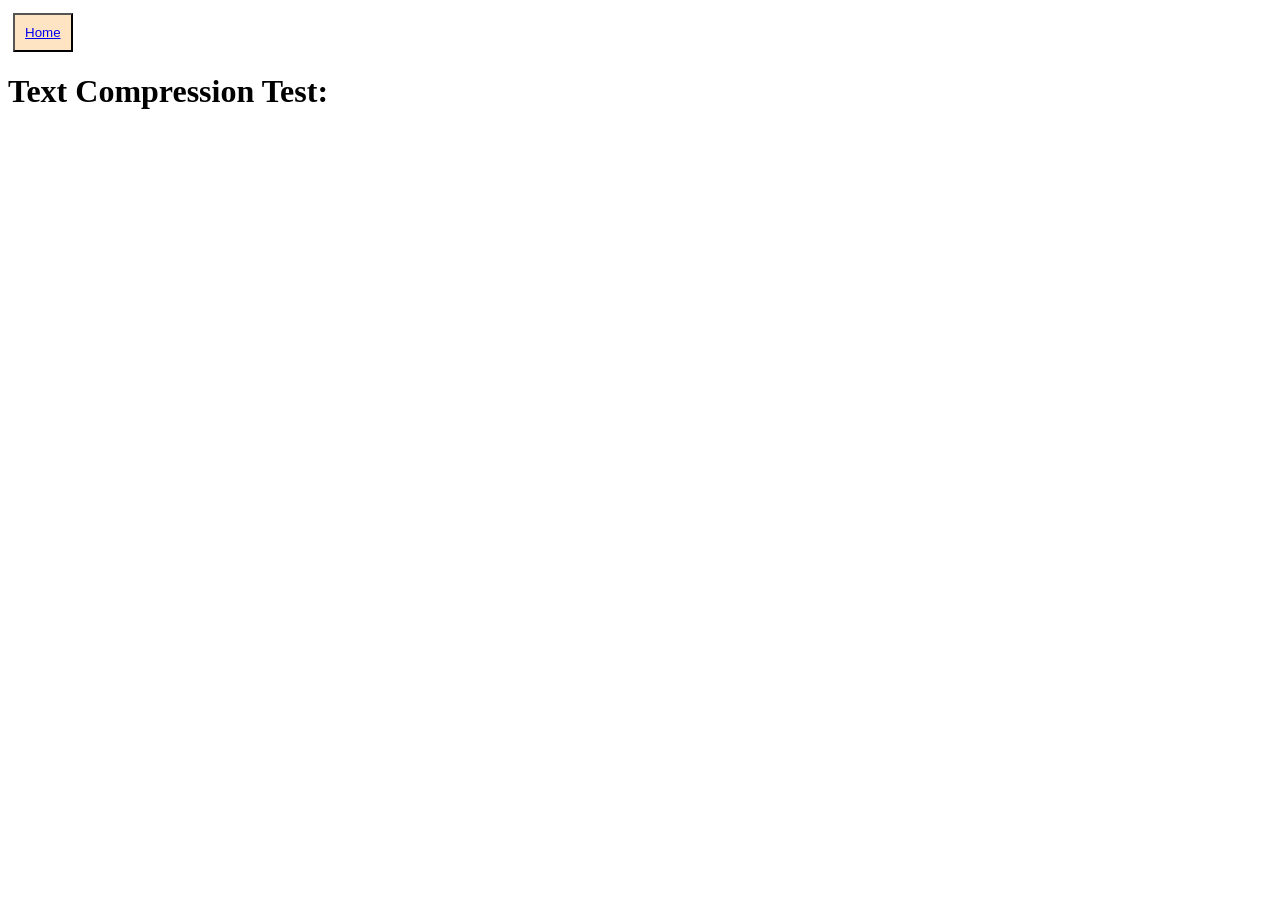
==== views/text.html @ bc526ff2 "More setup" ====
<!DOCTYPE html>
<html lang="en">
<head>
    <meta charset="UTF-8">
    <meta name="viewport" content="width=device-width, initial-scale=1.0">
    <title>Text Compression</title>
    <link rel="stylesheet" href="/style.css">
</head>
<body>
    <button class="nav-button"><a href="/index.html">Home</a></button>
    <h1>Text Compression Test: </h1>
</body>
</html>
---- style.css ----
.nav-button {
    margin-top: 5px;
    margin-left: 5px;
    margin-right: 5px;
    padding: 10px;
    background-color: bisque;
}
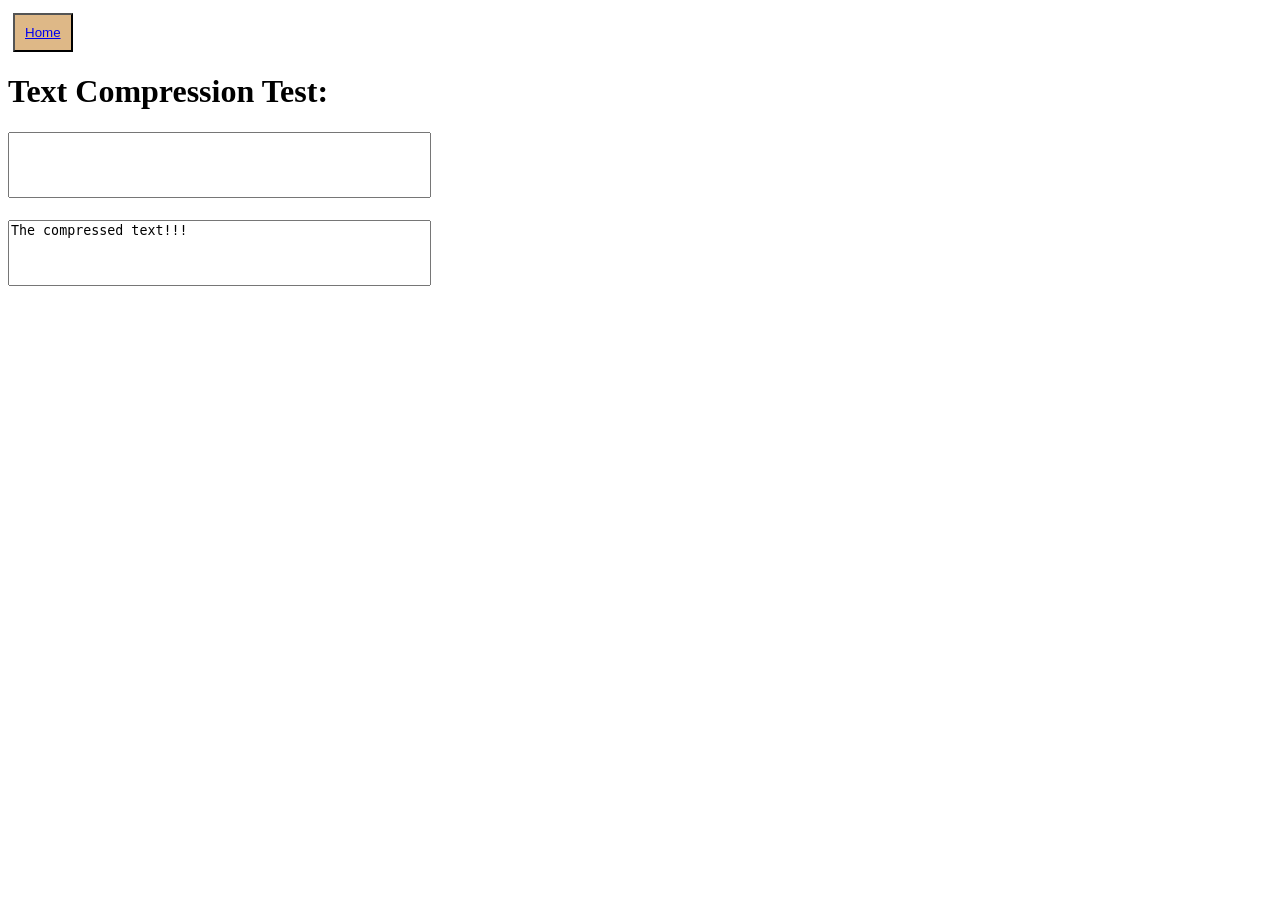
==== commit d1dadbef: "Working input change" ====
--- a/views/text.html
+++ b/views/text.html
@@ -9,5 +9,17 @@
 <body>
     <button class="nav-button"><a href="/index.html">Home</a></button>
     <h1>Text Compression Test: </h1>
+
+
+    <main class="user-input">
+        <textarea id="input" rows="4" cols="50"></textarea>
+    </main>
+    <br>
+
+    <main class="computer-output">
+        <textarea readonly rows="4" cols="50">The compressed text!!!</textarea>
+    </main>
+
+    <script src="/src/script.js"></script>
 </body>
 </html>
--- a/style.css
+++ b/style.css
@@ -3,5 +3,13 @@
     margin-left: 5px;
     margin-right: 5px;
     padding: 10px;
+    background-color: burlywood;
+}
+
+.nav-button:hover {
     background-color: bisque;
+}
+
+textarea {
+    resize: none;
 }
